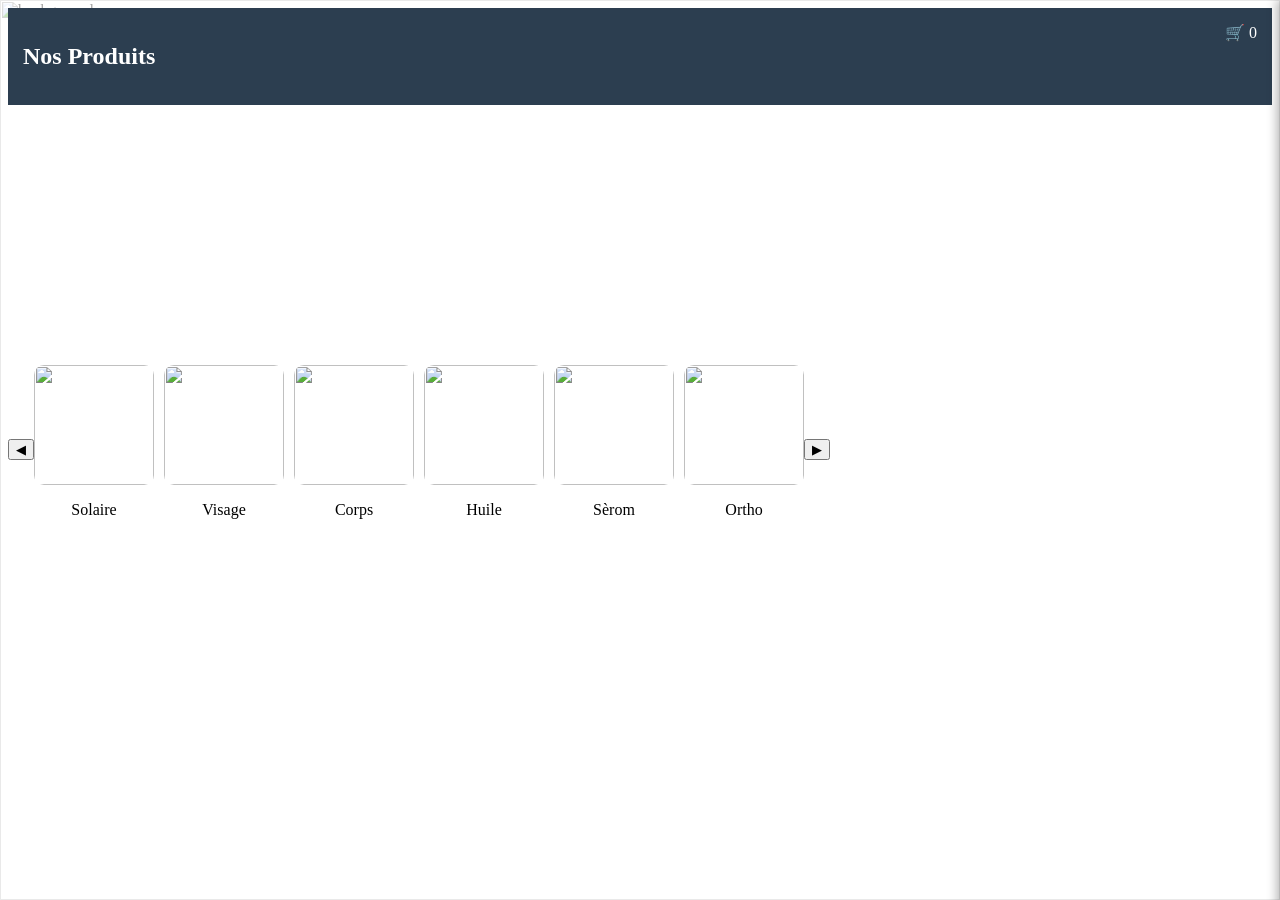
==== famille.html @ c38f5c8d "Update famille.html" ====
<DOCTYPE html>
<html lang="fr">
<head>
<meta charset="UTF-8">
<title>Produits</title>

<style>
<style>
<!-- PANIER DETAIL -->
<div id="cartBox" style="
 position: fixed;
 right: 20px;
 top: 80px;
 width: 300px;
 background: rgba(0,0,0,0.9);
 color: white;
 padding: 15px;
 display: none;
 border-radius: 10px;
 z-index: 999;
">
 <h3>Panier</h3>
 <button onclick="clearCart()" style="margin-bottom:10px;">
 Vider panier
</button>
<button onclick="showCheckout()" style="margin:10px 0;">
 Acheter
</button>
<button onclick="sendOrder()">Valider commande</button>
 <ul id="cartItems"></ul>
 <p id="total"></p>
</div>
body { margin:0; font-family:Arial; }

/* HEADER */
header {
    background:#2c3e50;
    color:white;
    display:flex;
    justify-content:space-between;
    padding:15px;
}

/* BACKGROUND */
#bg {
    position: fixed;
    top: 0;                /* ? commence en haut */
    left: 0;
    width: 100%;
    height: 100vh;         /* ? toute la page */

    background-repeat: no-repeat;
    background-position: center;
    background-size: cover;   /* ? fond plein �cran */

    z-index: -1;
    opacity: 0.35;
}
/* SLIDER */
.slider {
    display:flex;
    align-items:center;
    margin-top:260px;
}

#familles {
    display:flex;
    overflow-x:auto;
    gap:10px;
}

.fam {
    text-align:center;
    cursor:pointer;
}

.fam img {
    width:120px;
    height:120px;
    border-radius:10px;
}

/* PRODUCTS */
#products {
    display:flex;
    gap:20px;
    padding:20px;
    flex-wrap:wrap;
    background: transparent;

}

.card {
    background:white;
    padding:10px;
    border-radius:10px;
    box-shadow:0 2px 5px rgba(0,0,0,0.2);
}

/* PANIER */
#cartPanel {
    position:fixed;
    right:-320px;
    top:0;
    width:300px;
    height:100%;
    background:white;
    padding:10px;
    transition:0.3s;
    box-shadow:-3px 0 10px rgba(0,0,0,0.3);
}

#cartPanel.open {
    right:0;
}

.cart-btn { cursor:pointer; }
</style>

</head>

<body>

<header>
<h2>Nos Produits</h2>
<div class="cart-btn" onclick="toggleCart()">
    🛒 <span id="count">0</span>
</div>
</header>

<img id="bg" src="" alt="background">

<!-- SLIDER -->
<div class="slider">
<button onclick="scrollLeft()">&#9664;</button>  <!-- gauche -->

<div id="familles"></div>

<button onclick="scrollRight()">&#9654;</button> <!-- droite -->
</div>

<!-- PRODUITS -->
<div id="products"></div>

<!-- PANIER -->
<div id="cartPanel">
<div id="checkoutForm" style="display:none; background:#eee; padding:10px; margin-top:10px;">

 <h4>Infos client</h4>

 <input id="nom" placeholder="Nom" style="width:100%; margin:5px;"><br>
 <input id="prenom" placeholder="Prénom" style="width:100%; margin:5px;"><br>
 <input id="adresse" placeholder="Adresse" style="width:100%; margin:5px;"><br>

 <p>Livraison : 10 €</p>

 <button onclick="sendOrder()">Valider</button>

</div>

<h3>Panier</h3>
<ul id="cartItems"></ul>
<p id="total">Total : 0 €</p>
<button onclick="showCheckout()">Acheter</button>
</div>
<script src="https://cdn.jsdelivr.net/npm/emailjs-com@3/dist/email.min.js"></script>
<script>
(function(){
 emailjs.init("bNw2AknrF3390_d6H");
})();
</script>

<script>
document.addEventListener("DOMContentLoaded", () => {
if(typeof emailjs === "undefined"){
 console.log("EmailJS non chargé");
}
// ? vider panier UNE seule fois au premier lancement
if (!sessionStorage.getItem("initCartDone")) {
    localStorage.setItem("cart", JSON.stringify([]));
    sessionStorage.setItem("initCartDone", "true");
}
// ===== DATA =====
const familles = [
 {nom:"Solaire", img:"https://www.maparatunisie.tn/wp-content/uploads/2026/04/la-roche-posay-anthelios-uvmune-400-fluide-anti-taches-spf-50-sans-parfum-50ml.jpg"},
 {nom:"Visage", img:"https://drive.google.com/file/d/1sqXhVNzR79sl8xM_zGwjd6lFXhUv7-Gz/view"},
 {nom:"Corps", img:"https://drive.google.com/file/d/1Xp0PDYS3h-JAnKA-1Xg1gm--z2c4hhPU/view"},
 {nom:"Huile", img:"https://blogger.googleusercontent.com/img/b/R29vZ2xl/AVvXsEgHjKKIQ3MYbNWu4Da8HhtwnDLiqnMciK6pAXEap4nA7Fjbxl5n60zmZL05f1Z5L4zovhszRD1Fe2cTPNmb4Tp8m2o-q9BHHklfn7IsOWUSo2pfKd-DrUeZEDv2NjZXV6xXASj9dwIk5dIA8qxXBngYFQt92qWY8W7Fbxl2qey80Bu5RzxOCHzhvP5g/s16000/avis-avene-protections-solaires-notino-coups-de-coeur-de-mumu.jpeg"},
 {nom:"Sèrom", img:"https://https://www.stylist.fr/data/photo/w1200_h630_ci/6s/solaires-visage-2024.jpg"},
 {nom:"Ortho", img:"https://picsum.photos/800/300?6"}
];

const produits = {
 Solaire:[{nom:"SPF50",prix:20,remise:10,stock:10}],
 Visage:[{nom:"Crème",prix:30,remise:5,stock:5}],
 Corps:[{nom:"Lotion",prix:15,remise:0,stock:8}],
 Huile:[{nom:"Huile",prix:20,remise:10,stock:10}],
 Sèrom:[{nom:"Sèrom",prix:35,remise:5,stock:5}],
 Ortho:[{nom:"Lotion",prix:25,remise:0,stock:8}],
};

// ===== AFFICHAGE FAMILLES =====
const famDiv = document.getElementById("familles");

familles.forEach(f => {

    let div = document.createElement("div");
    div.className = "fam";

    let img = document.createElement("img");
    img.src = f.img;

    let p = document.createElement("p");
    p.innerText = f.nom;

    div.appendChild(img);
    div.appendChild(p);

    // ? click fonctionne
    div.onclick = () => loadFam(f.nom, f.img);

    famDiv.appendChild(div);
});
``

// ===== LOAD FAMILLE =====
window.loadFam = function(name, img){

    // ? METTRE L'IMAGE
    document.getElementById("bg").src = img;

    let container = document.getElementById("products");
    container.innerHTML = "";

    produits[name].forEach(p =>{
        let final = p.prix - (p.prix * p.remise / 100);

        container.innerHTML += `
        <div class="card">
            <h3>${p.nom}</h3>
            Prix: ${p.prix} €<br>
            Remise: ${p.remise}%<br>
            Final: ${final.toFixed(2)} €<br>
            Stock: ${p.stock}<br>
            <button onclick="addCart('${p.nom}', ${final})">Ajouter</button>
        </div>`;
    });
}



// ===== SLIDER =====
window.scrollLeft = () => famDiv.scrollBy({left:-200,behavior:"smooth"});
window.scrollRight = () => famDiv.scrollBy({left:200,behavior:"smooth"});

// ===== PANIER =====
function getCart(){ return JSON.parse(localStorage.getItem("cart")) || []; }
function saveCart(c){ localStorage.setItem("cart", JSON.stringify(c)); }

// ? FIX ADD CART
window.addCart = function(nom, prix){
    let cart = getCart();

    let item = cart.find(i=>i.nom === nom);

    if(item){
        item.qte++;
    } else {
        cart.push({nom:nom, prix:prix, qte:1});
    }

    saveCart(cart);
    updateCart();

    console.log("Panier:", cart); // debug ?
}

// ===== UPDATE =====
function updateCart(){
    let cart = getCart();

    let list = document.getElementById("cartItems");
    list.innerHTML = "";

    let total=0, count=0;

    cart.forEach((it,i)=>{
        let sub = it.prix * it.qte;
        total += sub;
        count += it.qte;

        list.innerHTML += `
        <li>
            ${it.nom}
            <button onclick="qty(${i},-1)">-</button>
            ${it.qte}
            <button onclick="qty(${i},1)">+</button>
            = ${sub.toFixed(2)} €
            <button onclick="del(${i})">X</button>
        </li>`;
    });

    document.getElementById("total").innerText = "Total : " + total.toFixed(2) + " €";
    document.getElementById("count").innerText = count;
}

// ===== ACTIONS =====
window.qty = function(i,d){
    let c = getCart();
    c[i].qte += d;
    if(c[i].qte <= 0) c.splice(i,1);
    saveCart(c);
    updateCart();
}

window.del = function(i){
    let c = getCart();
    c.splice(i,1);
    saveCart(c);
    updateCart();
}
window.clearCart = function(){
 localStorage.setItem("cart", JSON.stringify([]));
 updateCart();
}
// ===== PANEL =====
window.toggleCart = function(){
    document.getElementById("cartPanel").classList.toggle("open");
}
window.showCheckout = function(){
 document.getElementById("checkoutForm").style.display = "block";
}
function generateOrderNumber() {
    let today = new Date();

    let dd = String(today.getDate()).padStart(2, '0');
    let mm = String(today.getMonth() + 1).padStart(2, '0');
    let yy = String(today.getFullYear()).slice(-2);

    let datePart = dd + mm + yy; // ex: 140526

    // récupérer dernier compteur
    let lastDate = localStorage.getItem("orderDate");
    let counter = localStorage.getItem("orderCount");

    if (lastDate === datePart) {
        counter = parseInt(counter || "0") + 1;
    } else {
        counter = 1;
    }

    // sauvegarde
    localStorage.setItem("orderDate", datePart);
    localStorage.setItem("orderCount", counter);

    let countStr = String(counter).padStart(3, '0');

    return datePart + "-" + countStr; // ex: 140526-001
}

window.sendOrder = function(){

 if(typeof emailjs === "undefined"){
  alert("EmailJS non chargé ?");
  return;
 }

 let nom = document.getElementById("nom").value;
 let prenom = document.getElementById("prenom").value;
 let adresse = document.getElementById("adresse").value;

 if(!nom || !prenom || !adresse){
  alert("Remplir tous les champs !");
  return;
 }

 let cart = getCart();
 let orderId = generateOrderNumber(); // ✅ NEW

 let total = 0;
 let message = "Commande N°: " + orderId + "\n\n";

 cart.forEach(it=>{
  let sub = it.prix * it.qte;
  total += sub;
  message += it.nom + " x" + it.qte + " = " + sub + " €\n";
 });

 let livraison = 7;
 total += livraison;

 message += "\nLivraison: " + livraison + " €";
 message += "\nTOTAL: " + total + " €\n\n";

 message += "Client:\n" + nom + " " + prenom + "\n" + adresse;

 emailjs.send("service_mntu679", "template_ck3fxdg", {
    message: message,
    order_id: orderId // ✅ tu peux aussi l’utiliser dans EmailJS
 })
 .then(function(response) {
  alert("✅ EMAIL ENVOYE !");
 })
 .catch(function(error) {
  alert("❌ ERREUR EMAIL");
  console.log(error);
 });

}

// INIT
updateCart();

});
</script>

</body>
</html>
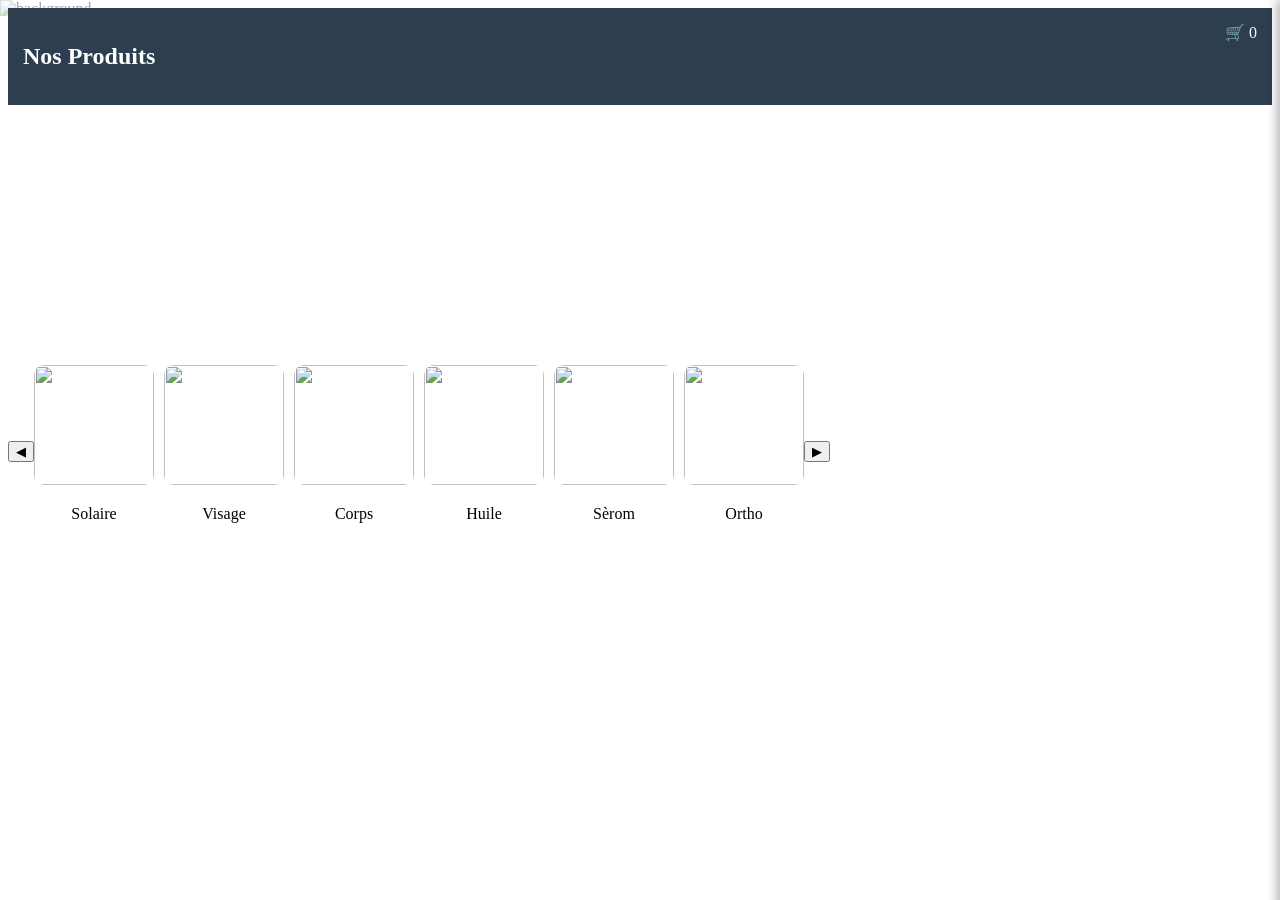
==== commit 4a155182: "Add files via upload" ====
--- a/famille.html
+++ b/famille.html
@@ -1,4 +1,4 @@
-<DOCTYPE html>
+<!DOCTYPE html>
 <html lang="fr">
 <head>
 <meta charset="UTF-8">
@@ -149,10 +149,10 @@
  <h4>Infos client</h4>
 
  <input id="nom" placeholder="Nom" style="width:100%; margin:5px;"><br>
- <input id="prenom" placeholder="Prénom" style="width:100%; margin:5px;"><br>
+ <input id="prenom" placeholder="Pr�nom" style="width:100%; margin:5px;"><br>
  <input id="adresse" placeholder="Adresse" style="width:100%; margin:5px;"><br>
 
- <p>Livraison : 10 €</p>
+ <p>Livraison : 7 �</p>
 
  <button onclick="sendOrder()">Valider</button>
 
@@ -173,7 +173,7 @@
 <script>
 document.addEventListener("DOMContentLoaded", () => {
 if(typeof emailjs === "undefined"){
- console.log("EmailJS non chargé");
+ console.log("EmailJS non charg�");
 }
 // ? vider panier UNE seule fois au premier lancement
 if (!sessionStorage.getItem("initCartDone")) {
@@ -182,11 +182,11 @@
 }
 // ===== DATA =====
 const familles = [
- {nom:"Solaire", img:"https://www.maparatunisie.tn/wp-content/uploads/2026/04/la-roche-posay-anthelios-uvmune-400-fluide-anti-taches-spf-50-sans-parfum-50ml.jpg"},
- {nom:"Visage", img:"https://drive.google.com/file/d/1sqXhVNzR79sl8xM_zGwjd6lFXhUv7-Gz/view"},
- {nom:"Corps", img:"https://drive.google.com/file/d/1Xp0PDYS3h-JAnKA-1Xg1gm--z2c4hhPU/view"},
- {nom:"Huile", img:"https://blogger.googleusercontent.com/img/b/R29vZ2xl/AVvXsEgHjKKIQ3MYbNWu4Da8HhtwnDLiqnMciK6pAXEap4nA7Fjbxl5n60zmZL05f1Z5L4zovhszRD1Fe2cTPNmb4Tp8m2o-q9BHHklfn7IsOWUSo2pfKd-DrUeZEDv2NjZXV6xXASj9dwIk5dIA8qxXBngYFQt92qWY8W7Fbxl2qey80Bu5RzxOCHzhvP5g/s16000/avis-avene-protections-solaires-notino-coups-de-coeur-de-mumu.jpeg"},
- {nom:"Sèrom", img:"https://https://www.stylist.fr/data/photo/w1200_h630_ci/6s/solaires-visage-2024.jpg"},
+ {nom:"Solaire", img:"https://picsum.photos/800/300?1"},
+ {nom:"Visage", img:"https://picsum.photos/800/300?2"},
+ {nom:"Corps", img:"https://picsum.photos/800/300?3"},
+ {nom:"Huile", img:"https://picsum.photos/800/300?4"},
+ {nom:"Sèrom", img:"https://picsum.photos/800/300?5"},
  {nom:"Ortho", img:"https://picsum.photos/800/300?6"}
 ];
 
@@ -330,38 +330,12 @@
 window.showCheckout = function(){
  document.getElementById("checkoutForm").style.display = "block";
 }
-function generateOrderNumber() {
-    let today = new Date();
-
-    let dd = String(today.getDate()).padStart(2, '0');
-    let mm = String(today.getMonth() + 1).padStart(2, '0');
-    let yy = String(today.getFullYear()).slice(-2);
-
-    let datePart = dd + mm + yy; // ex: 140526
-
-    // récupérer dernier compteur
-    let lastDate = localStorage.getItem("orderDate");
-    let counter = localStorage.getItem("orderCount");
-
-    if (lastDate === datePart) {
-        counter = parseInt(counter || "0") + 1;
-    } else {
-        counter = 1;
-    }
-
-    // sauvegarde
-    localStorage.setItem("orderDate", datePart);
-    localStorage.setItem("orderCount", counter);
-
-    let countStr = String(counter).padStart(3, '0');
-
-    return datePart + "-" + countStr; // ex: 140526-001
-}
-
-window.sendOrder = function(){
-
- if(typeof emailjs === "undefined"){
-  alert("EmailJS non chargé ?");
+/*window.sendOrder = function(){
+alert("fonction appel�e");
+ let cart = JSON.parse(localStorage.getItem("cart")) || [];
+
+ if(cart.length === 0){
+  alert("Panier vide !");
   return;
  }
 
@@ -374,36 +348,67 @@
   return;
  }
 
- let cart = getCart();
- let orderId = generateOrderNumber(); // ✅ NEW
-
  let total = 0;
- let message = "Commande N°: " + orderId + "\n\n";
+ let message = "Commande :\n\n";
 
  cart.forEach(it=>{
   let sub = it.prix * it.qte;
   total += sub;
-  message += it.nom + " x" + it.qte + " = " + sub + " €\n";
+  message += it.nom + " x" + it.qte + " = " + sub + " �\n";
  });
 
  let livraison = 7;
  total += livraison;
 
- message += "\nLivraison: " + livraison + " €";
- message += "\nTOTAL: " + total + " €\n\n";
+ message += "\nLivraison: " + livraison + " �";
+ message += "\nTOTAL: " + total + " �\n\n";
 
  message += "Client:\n" + nom + " " + prenom + "\n" + adresse;
 
+ // ? ENVOI EMAILJS
+  alert("fonction appel�e");
  emailjs.send("service_mntu679", "template_ck3fxdg", {
-    message: message,
-    order_id: orderId // ✅ tu peux aussi l’utiliser dans EmailJS
+  message: message
+ })
+ .then(function() {
+
+  alert("Commande envoy�e ?");
+
+  // ? vider panier
+  localStorage.setItem("cart", JSON.stringify([]));
+
+  // ? MAJ affichage
+  updateCart();
+
+  // ? REDIRECTION PAGE PRINCIPALE
+  window.location.href = "index.html"; 
+  // ?? remplace par ta vraie page principale
+
+ })
+ .catch(function(error) {
+  alert("Erreur envoi ?");
+  console.log(error);
+ });
+}*/
+window.sendOrder = function(){
+
+ alert("fonction appel�e");
+
+ if(typeof emailjs === "undefined"){
+  alert("EmailJS non charg� ?");
+  return;
+ }
+
+ emailjs.send("service_mntu679", "template_ck3fxdg", {
+  message: "TEST EMAILJS"
  })
  .then(function(response) {
-  alert("✅ EMAIL ENVOYE !");
+  alert("? EMAIL ENVOY� !");
+  console.log(response);
  })
  .catch(function(error) {
-  alert("❌ ERREUR EMAIL");
-  console.log(error);
+  alert("? ERREUR EMAIL");
+  console.log("ERREUR:", error);
  });
 
 }
@@ -415,4 +420,4 @@
 </script>
 
 </body>
-</html>
+</html>
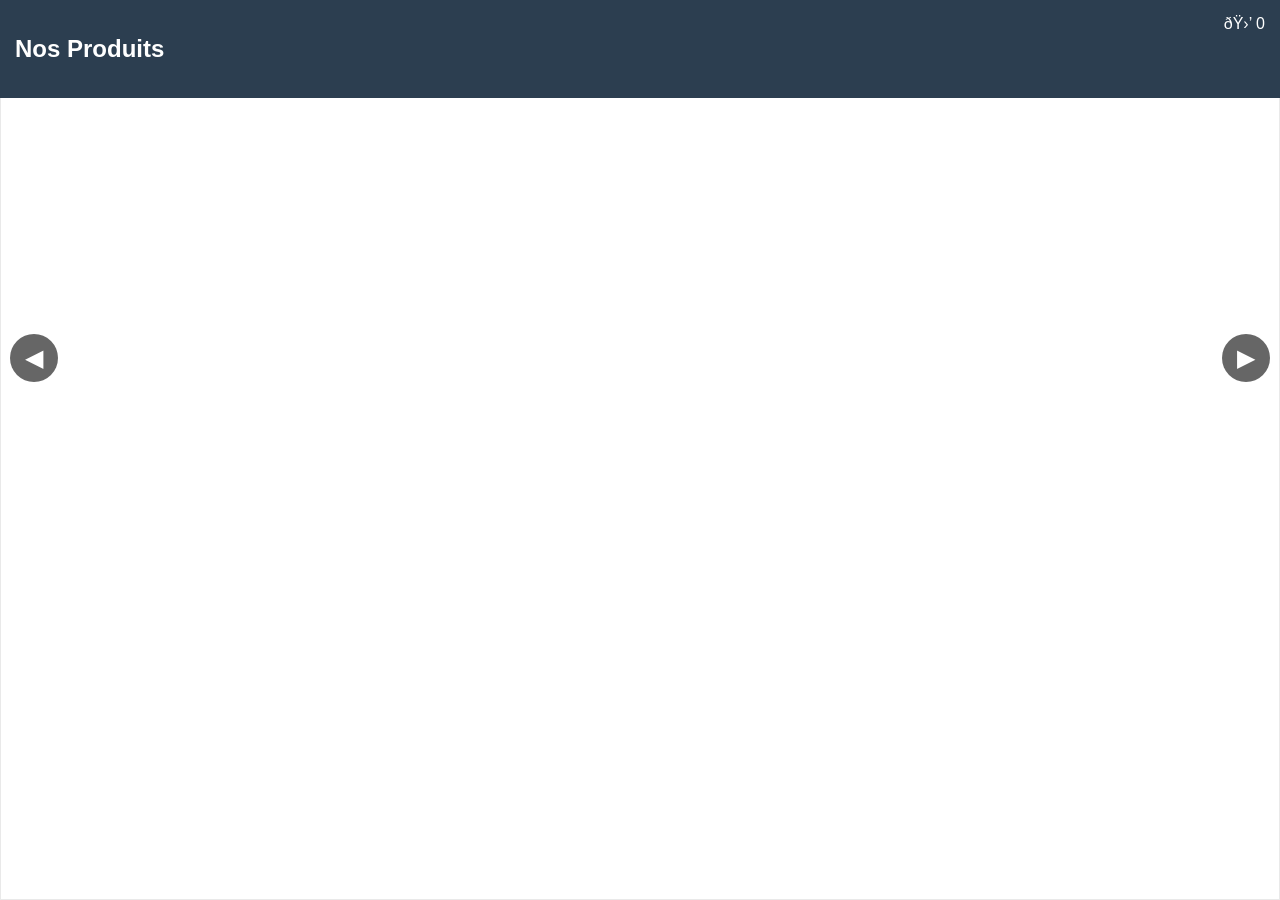
==== commit ab12b616: "famille.html" ====
--- a/famille.html
+++ b/famille.html
@@ -1,120 +1,130 @@
-<!DOCTYPE html>
+<DOCTYPE html>
 <html lang="fr">
 <head>
 <meta charset="UTF-8">
 <title>Produits</title>
 
 <style>
-<style>
-<!-- PANIER DETAIL -->
-<div id="cartBox" style="
+body { margin:0; font-family:Arial; }
+
+header {
+ background:#2c3e50;
+ color:white;
+ display:flex;
+ justify-content:space-between;
+ padding:15px;
+}
+
+#bg {
  position: fixed;
- right: 20px;
- top: 80px;
+ top:0;
+ left:0;
+ width:100%;
+ height:100vh;
+ background-size: cover;
+ z-index:-1;
+ opacity:0.35;
+}
+
+.slider {
+ position: relative;
+ display:flex;
+ align-items:center;
+ margin-top:260px;
+}
+.slider button {
+ position: absolute;
+ top: 50%;
+ transform: translateY(-50%);
+ background: rgba(0,0,0,0.6);
+ color: white;
+ border: none;
+ font-size: 24px;
+ padding: 10px 15px;
+ border-radius: 50%;
+ cursor: pointer;
+ z-index: 10;
+}
+
+/* gauche */
+.slider button:first-child {
+ left: 10px;
+}
+
+/* droite */
+.slider button:last-child {
+ right: 10px;
+}
+
+/* effet hover */
+.slider button:hover {
+ background: rgba(0,0,0,0.8);
+}
+
+#familles {
+ display: flex;
+ gap: 10px;
+ overflow: hidden; /* ? important */
+ position: relative;
+}
+
+.fam {
+ min-width: 140px; /* ? obligatoire */
+ flex-shrink: 0;
+}
+
+.fam img {
+ width:120px;
+ height:120px;
+ border-radius:10px;
+}
+
+#products {
+ display:flex;
+ gap:20px;
+ padding:20px;
+ flex-wrap:wrap;
+}
+
+/* âœ… taille image */
+.card img {
+    width: 100%;
+    height: 150px;
+    object-fit: cover;
+    border-radius: 10px;
+    transition: 0.3s;
+}
+
+/* âœ… zoom carte */
+.card {
+    transition: 0.3s;
+}
+
+/* âœ… effet hover (agrandissement article) */
+.card:hover {
+    transform: scale(1.08);
+    z-index: 5;
+    box-shadow: 0 10px 20px rgba(0,0,0,0.3);
+}
+
+/* âœ… zoom image interne */
+.card:hover img {
+    transform: scale(1.15);
+}
+#cartPanel {
+ position: fixed;
+ right: -320px;
+ top: 0;
  width: 300px;
- background: rgba(0,0,0,0.9);
- color: white;
- padding: 15px;
- display: none;
- border-radius: 10px;
- z-index: 999;
-">
- <h3>Panier</h3>
- <button onclick="clearCart()" style="margin-bottom:10px;">
- Vider panier
-</button>
-<button onclick="showCheckout()" style="margin:10px 0;">
- Acheter
-</button>
-<button onclick="sendOrder()">Valider commande</button>
- <ul id="cartItems"></ul>
- <p id="total"></p>
-</div>
-body { margin:0; font-family:Arial; }
-
-/* HEADER */
-header {
-    background:#2c3e50;
-    color:white;
-    display:flex;
-    justify-content:space-between;
-    padding:15px;
-}
-
-/* BACKGROUND */
-#bg {
-    position: fixed;
-    top: 0;                /* ? commence en haut */
-    left: 0;
-    width: 100%;
-    height: 100vh;         /* ? toute la page */
-
-    background-repeat: no-repeat;
-    background-position: center;
-    background-size: cover;   /* ? fond plein �cran */
-
-    z-index: -1;
-    opacity: 0.35;
-}
-/* SLIDER */
-.slider {
-    display:flex;
-    align-items:center;
-    margin-top:260px;
-}
-
-#familles {
-    display:flex;
-    overflow-x:auto;
-    gap:10px;
-}
-
-.fam {
-    text-align:center;
-    cursor:pointer;
-}
-
-.fam img {
-    width:120px;
-    height:120px;
-    border-radius:10px;
-}
-
-/* PRODUCTS */
-#products {
-    display:flex;
-    gap:20px;
-    padding:20px;
-    flex-wrap:wrap;
-    background: transparent;
-
-}
-
-.card {
-    background:white;
-    padding:10px;
-    border-radius:10px;
-    box-shadow:0 2px 5px rgba(0,0,0,0.2);
-}
-
-/* PANIER */
-#cartPanel {
-    position:fixed;
-    right:-320px;
-    top:0;
-    width:300px;
-    height:100%;
-    background:white;
-    padding:10px;
-    transition:0.3s;
-    box-shadow:-3px 0 10px rgba(0,0,0,0.3);
+ height: 100%;
+ background: white;
+ transition: 0.3s;
+ box-shadow: -3px 0 10px rgba(0,0,0,0.3);
 }
 
 #cartPanel.open {
-    right:0;
-}
-
-.cart-btn { cursor:pointer; }
+ right: 0;
+}
 </style>
 
 </head>
@@ -124,7 +134,7 @@
 <header>
 <h2>Nos Produits</h2>
 <div class="cart-btn" onclick="toggleCart()">
-    🛒 <span id="count">0</span>
+    ðŸ›’ <span id="count">0</span>
 </div>
 </header>
 
@@ -149,10 +159,10 @@
  <h4>Infos client</h4>
 
  <input id="nom" placeholder="Nom" style="width:100%; margin:5px;"><br>
- <input id="prenom" placeholder="Pr�nom" style="width:100%; margin:5px;"><br>
+ <input id="prenom" placeholder="PrÃ©nom" style="width:100%; margin:5px;"><br>
  <input id="adresse" placeholder="Adresse" style="width:100%; margin:5px;"><br>
 
- <p>Livraison : 7 �</p>
+ <p>Livraison : 2 â‚¬</p>
 
  <button onclick="sendOrder()">Valider</button>
 
@@ -160,7 +170,7 @@
 
 <h3>Panier</h3>
 <ul id="cartItems"></ul>
-<p id="total">Total : 0 €</p>
+<p id="total">Total : 0 â‚¬</p>
 <button onclick="showCheckout()">Acheter</button>
 </div>
 <script src="https://cdn.jsdelivr.net/npm/emailjs-com@3/dist/email.min.js"></script>
@@ -173,7 +183,7 @@
 <script>
 document.addEventListener("DOMContentLoaded", () => {
 if(typeof emailjs === "undefined"){
- console.log("EmailJS non charg�");
+ console.log("EmailJS non chargÃ©");
 }
 // ? vider panier UNE seule fois au premier lancement
 if (!sessionStorage.getItem("initCartDone")) {
@@ -182,79 +192,125 @@
 }
 // ===== DATA =====
 const familles = [
- {nom:"Solaire", img:"https://picsum.photos/800/300?1"},
- {nom:"Visage", img:"https://picsum.photos/800/300?2"},
- {nom:"Corps", img:"https://picsum.photos/800/300?3"},
- {nom:"Huile", img:"https://picsum.photos/800/300?4"},
- {nom:"Sèrom", img:"https://picsum.photos/800/300?5"},
- {nom:"Ortho", img:"https://picsum.photos/800/300?6"}
+ {nom:"Solaire", img:"https://www.maparatunisie.tn/wp-content/uploads/2026/04/la-roche-posay-anthelios-uvmune-400-fluide-anti-taches-spf-50-sans-parfum-50ml.jpg"},
+ {nom:"Visage", img:"https://i.imgur.com/YQnEZTk.jpeg"},
+ {nom:"Corps", img:"https://i.imgur.com/i3mQHvy.jpeg"},
+ {nom:"Huile", img:"https://blogger.googleusercontent.com/img/b/R29vZ2xl/AVvXsEgHjKKIQ3MYbNWu4Da8HhtwnDLiqnMciK6pAXEap4nA7Fjbxl5n60zmZL05f1Z5L4zovhszRD1Fe2cTPNmb4Tp8m2o-q9BHHklfn7IsOWUSo2pfKd-DrUeZEDv2NjZXV6xXASj9dwIk5dIA8qxXBngYFQt92qWY8W7Fbxl2qey80Bu5RzxOCHzhvP5g/s16000/avis-avene-protections-solaires-notino-coups-de-coeur-de-mumu.jpeg"},
+ {nom:"SÃ¨rom", img:"https://i.imgur.com/uL3HKIC.jpeg"},
+ {nom:"Ortho", img:"https://i.imgur.com/IIwhcLd.jpeg"}
 ];
 
 const produits = {
  Solaire:[{nom:"SPF50",prix:20,remise:10,stock:10}],
- Visage:[{nom:"Crème",prix:30,remise:5,stock:5}],
+ Visage:[{nom:"CrÃ¨me",prix:30,remise:5,stock:5}],
  Corps:[{nom:"Lotion",prix:15,remise:0,stock:8}],
  Huile:[{nom:"Huile",prix:20,remise:10,stock:10}],
- Sèrom:[{nom:"Sèrom",prix:35,remise:5,stock:5}],
+ SÃ¨rom:[{nom:"SÃ¨rom",prix:35,remise:5,stock:5}],
  Ortho:[{nom:"Lotion",prix:25,remise:0,stock:8}],
 };
 
 // ===== AFFICHAGE FAMILLES =====
 const famDiv = document.getElementById("familles");
-
+let position = 0;
+let auto;
+
+// largeur 1 élément
+function getWidth(){
+  const item = document.querySelector(".fam");
+  return item ? item.offsetWidth + 10 : 150;
+}
+
+// AUTO SLIDER (comme index ?)
+function startAuto(){
+  auto = setInterval(() => {
+
+    position += 1;
+
+    famDiv.style.transform = "translateX(-" + position + "px)";
+
+    // boucle infinie
+    if(position >= famDiv.scrollWidth / 2){
+      position = 0;
+    }
+
+  }, 20);
+}
+
+// pause hover
+famDiv.addEventListener("mouseenter", () => clearInterval(auto));
+famDiv.addEventListener("mouseleave", startAuto);
+
+// démarrage
+startAuto();
+
+
+// ===== AFFICHAGE FAMILLES =====
+// ? DUPLIQUER pour effet infini
 familles.forEach(f => {
-
-    let div = document.createElement("div");
-    div.className = "fam";
-
-    let img = document.createElement("img");
-    img.src = f.img;
-
-    let p = document.createElement("p");
-    p.innerText = f.nom;
-
-    div.appendChild(img);
-    div.appendChild(p);
-
-    // ? click fonctionne
-    div.onclick = () => loadFam(f.nom, f.img);
-
-    famDiv.appendChild(div);
+ let div = document.createElement("div");
+ div.className = "fam";
+
+ let img = document.createElement("img");
+ img.src = f.img;
+
+ let p = document.createElement("p");
+ p.innerText = f.nom;
+
+ div.appendChild(img);
+ div.appendChild(p);
+
+ div.onclick = () => loadFam(f.nom, f.img);
+
+ famDiv.appendChild(div);
 });
-``
 
 // ===== LOAD FAMILLE =====
 window.loadFam = function(name, img){
-
-    // ? METTRE L'IMAGE
-    document.getElementById("bg").src = img;
-
-    let container = document.getElementById("products");
-    container.innerHTML = "";
-
-    produits[name].forEach(p =>{
-        let final = p.prix - (p.prix * p.remise / 100);
-
-        container.innerHTML += `
-        <div class="card">
-            <h3>${p.nom}</h3>
-            Prix: ${p.prix} €<br>
-            Remise: ${p.remise}%<br>
-            Final: ${final.toFixed(2)} €<br>
-            Stock: ${p.stock}<br>
-            <button onclick="addCart('${p.nom}', ${final})">Ajouter</button>
-        </div>`;
-    });
-}
-
+ document.getElementById("bg").src = img; 
+ let container = document.getElementById("products"); 
+ container.innerHTML = ""; 
+
+ produits[name].forEach(p =>{
+  let final = p.prix - (p.prix * p.remise / 100); 
+
+  container.innerHTML += ` 
+  <div class="card">
+
+  <img src="${img}" alt="produit">
+
+  <h3>${p.nom}</h3> 
+  Prix: ${p.prix} â‚¬<br> 
+  Remise: ${p.remise}%<br> 
+  Final: ${final.toFixed(2)} â‚¬<br> 
+  Stock: ${p.stock}<br> 
+
+  <button onclick="addCart('${p.nom}', ${final})">Ajouter</button> 
+
+  </div>`;
+ }); 
+}
 
 
 // ===== SLIDER =====
-window.scrollLeft = () => famDiv.scrollBy({left:-200,behavior:"smooth"});
-window.scrollRight = () => famDiv.scrollBy({left:200,behavior:"smooth"});
-
+// contrôle du slider
+window.scrollLeft = () => {
+  position -= 150;
+  if (position < 0) position = 0;
+  famDiv.style.transform = "translateX(-" + position + "px)";
+};
+
+window.scrollRight = () => {
+  const max = famDiv.scrollWidth - famDiv.clientWidth;
+
+  position += 150;
+  if (position > max) position = max;
+
+  famDiv.style.transform = "translateX(-" + position + "px)";
+};
 // ===== PANIER =====
-function getCart(){ return JSON.parse(localStorage.getItem("cart")) || []; }
+function getCart(){
+  return JSON.parse(localStorage.getItem("cart")) || []; 
+}
 function saveCart(c){ localStorage.setItem("cart", JSON.stringify(c)); }
 
 // ? FIX ADD CART
@@ -295,12 +351,12 @@
             <button onclick="qty(${i},-1)">-</button>
             ${it.qte}
             <button onclick="qty(${i},1)">+</button>
-            = ${sub.toFixed(2)} €
+            = ${sub.toFixed(2)} â‚¬
             <button onclick="del(${i})">X</button>
         </li>`;
     });
 
-    document.getElementById("total").innerText = "Total : " + total.toFixed(2) + " €";
+    document.getElementById("total").innerText = "Total : " + total.toFixed(2) + " â‚¬";
     document.getElementById("count").innerText = count;
 }
 
@@ -330,12 +386,38 @@
 window.showCheckout = function(){
  document.getElementById("checkoutForm").style.display = "block";
 }
-/*window.sendOrder = function(){
-alert("fonction appel�e");
- let cart = JSON.parse(localStorage.getItem("cart")) || [];
-
- if(cart.length === 0){
-  alert("Panier vide !");
+function generateOrderNumber() {
+    let today = new Date();
+
+    let dd = String(today.getDate()).padStart(2, '0');
+    let mm = String(today.getMonth() + 1).padStart(2, '0');
+    let yy = String(today.getFullYear()).slice(-2);
+
+    let datePart = dd + mm + yy; // ex: 140526
+
+    // rÃ©cupÃ©rer dernier compteur
+    let lastDate = localStorage.getItem("orderDate");
+    let counter = localStorage.getItem("orderCount");
+
+    if (lastDate === datePart) {
+        counter = parseInt(counter || "0") + 1;
+    } else {
+        counter = 1;
+    }
+
+    // sauvegarde
+    localStorage.setItem("orderDate", datePart);
+    localStorage.setItem("orderCount", counter);
+
+    let countStr = String(counter).padStart(3, '0');
+
+    return datePart + "-" + countStr; // ex: 140526-001
+}
+
+window.sendOrder = function(){
+
+ if(typeof emailjs === "undefined"){
+  alert("EmailJS non chargÃ© ?");
   return;
  }
 
@@ -348,68 +430,37 @@
   return;
  }
 
+ let cart = getCart();
+ let orderId = generateOrderNumber(); // âœ… NEW
+
  let total = 0;
- let message = "Commande :\n\n";
+ let message = "Commande NÂ°: " + orderId + "\n\n";
 
  cart.forEach(it=>{
   let sub = it.prix * it.qte;
   total += sub;
-  message += it.nom + " x" + it.qte + " = " + sub + " �\n";
+  message += it.nom + " x" + it.qte + " = " + sub + " â‚¬\n";
  });
 
  let livraison = 7;
  total += livraison;
 
- message += "\nLivraison: " + livraison + " �";
- message += "\nTOTAL: " + total + " �\n\n";
+ message += "\nLivraison: " + livraison + " â‚¬";
+ message += "\nTOTAL: " + total + " â‚¬\n\n";
 
  message += "Client:\n" + nom + " " + prenom + "\n" + adresse;
 
- // ? ENVOI EMAILJS
-  alert("fonction appel�e");
  emailjs.send("service_mntu679", "template_ck3fxdg", {
-  message: message
+    message: message,
+    order_id: orderId // âœ… tu peux aussi lâ€™utiliser dans EmailJS
  })
- .then(function() {
-
-  alert("Commande envoy�e ?");
-
-  // ? vider panier
-  localStorage.setItem("cart", JSON.stringify([]));
-
-  // ? MAJ affichage
-  updateCart();
-
-  // ? REDIRECTION PAGE PRINCIPALE
-  window.location.href = "index.html"; 
-  // ?? remplace par ta vraie page principale
-
+ .then(function(response) {
+  alert("âœ… EMAIL ENVOYE !");
  })
  .catch(function(error) {
-  alert("Erreur envoi ?");
+  alert("âŒ ERREUR EMAIL");
   console.log(error);
  });
-}*/
-window.sendOrder = function(){
-
- alert("fonction appel�e");
-
- if(typeof emailjs === "undefined"){
-  alert("EmailJS non charg� ?");
-  return;
- }
-
- emailjs.send("service_mntu679", "template_ck3fxdg", {
-  message: "TEST EMAILJS"
- })
- .then(function(response) {
-  alert("? EMAIL ENVOY� !");
-  console.log(response);
- })
- .catch(function(error) {
-  alert("? ERREUR EMAIL");
-  console.log("ERREUR:", error);
- });
 
 }
 
@@ -420,4 +471,4 @@
 </script>
 
 </body>
-</html>+</html>
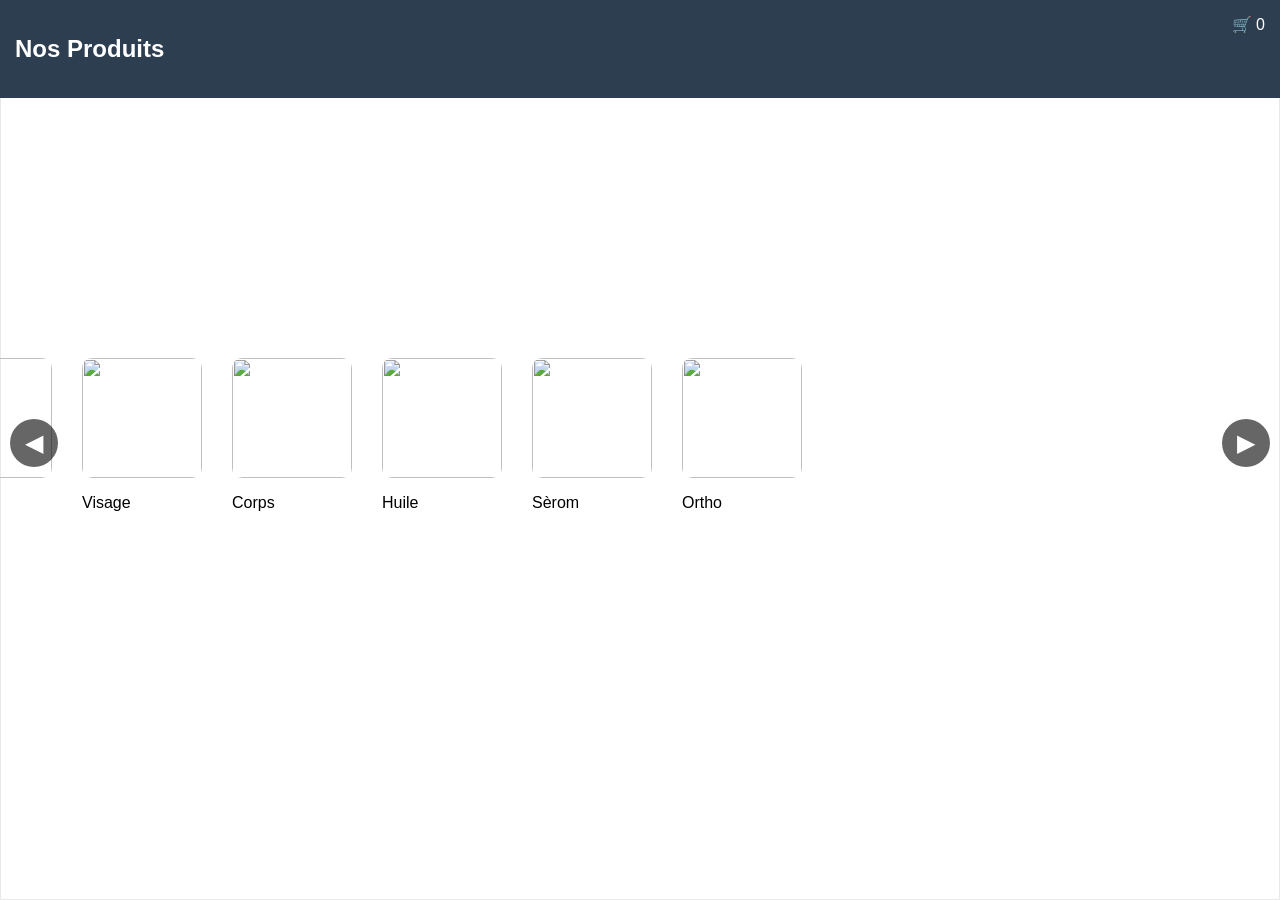
==== commit 45dfbde5: "Add files via upload" ====
--- a/famille.html
+++ b/famille.html
@@ -86,7 +86,7 @@
  flex-wrap:wrap;
 }
 
-/* âœ… taille image */
+/* ✅ taille image */
 .card img {
     width: 100%;
     height: 150px;
@@ -95,19 +95,19 @@
     transition: 0.3s;
 }
 
-/* âœ… zoom carte */
+/* ✅ zoom carte */
 .card {
     transition: 0.3s;
 }
 
-/* âœ… effet hover (agrandissement article) */
+/* ✅ effet hover (agrandissement article) */
 .card:hover {
     transform: scale(1.08);
     z-index: 5;
     box-shadow: 0 10px 20px rgba(0,0,0,0.3);
 }
 
-/* âœ… zoom image interne */
+/* ✅ zoom image interne */
 .card:hover img {
     transform: scale(1.15);
 }
@@ -134,7 +134,7 @@
 <header>
 <h2>Nos Produits</h2>
 <div class="cart-btn" onclick="toggleCart()">
-    ðŸ›’ <span id="count">0</span>
+    🛒 <span id="count">0</span>
 </div>
 </header>
 
@@ -159,10 +159,10 @@
  <h4>Infos client</h4>
 
  <input id="nom" placeholder="Nom" style="width:100%; margin:5px;"><br>
- <input id="prenom" placeholder="PrÃ©nom" style="width:100%; margin:5px;"><br>
+ <input id="prenom" placeholder="Prénom" style="width:100%; margin:5px;"><br>
  <input id="adresse" placeholder="Adresse" style="width:100%; margin:5px;"><br>
 
- <p>Livraison : 2 â‚¬</p>
+ <p>Livraison : 2 €</p>
 
  <button onclick="sendOrder()">Valider</button>
 
@@ -170,7 +170,7 @@
 
 <h3>Panier</h3>
 <ul id="cartItems"></ul>
-<p id="total">Total : 0 â‚¬</p>
+<p id="total">Total : 0 €</p>
 <button onclick="showCheckout()">Acheter</button>
 </div>
 <script src="https://cdn.jsdelivr.net/npm/emailjs-com@3/dist/email.min.js"></script>
@@ -183,7 +183,7 @@
 <script>
 document.addEventListener("DOMContentLoaded", () => {
 if(typeof emailjs === "undefined"){
- console.log("EmailJS non chargÃ©");
+ console.log("EmailJS non chargé");
 }
 // ? vider panier UNE seule fois au premier lancement
 if (!sessionStorage.getItem("initCartDone")) {
@@ -196,16 +196,16 @@
  {nom:"Visage", img:"https://i.imgur.com/YQnEZTk.jpeg"},
  {nom:"Corps", img:"https://i.imgur.com/i3mQHvy.jpeg"},
  {nom:"Huile", img:"https://blogger.googleusercontent.com/img/b/R29vZ2xl/AVvXsEgHjKKIQ3MYbNWu4Da8HhtwnDLiqnMciK6pAXEap4nA7Fjbxl5n60zmZL05f1Z5L4zovhszRD1Fe2cTPNmb4Tp8m2o-q9BHHklfn7IsOWUSo2pfKd-DrUeZEDv2NjZXV6xXASj9dwIk5dIA8qxXBngYFQt92qWY8W7Fbxl2qey80Bu5RzxOCHzhvP5g/s16000/avis-avene-protections-solaires-notino-coups-de-coeur-de-mumu.jpeg"},
- {nom:"SÃ¨rom", img:"https://i.imgur.com/uL3HKIC.jpeg"},
+ {nom:"Sèrom", img:"https://i.imgur.com/uL3HKIC.jpeg"},
  {nom:"Ortho", img:"https://i.imgur.com/IIwhcLd.jpeg"}
 ];
 
 const produits = {
  Solaire:[{nom:"SPF50",prix:20,remise:10,stock:10}],
- Visage:[{nom:"CrÃ¨me",prix:30,remise:5,stock:5}],
+ Visage:[{nom:"Crème",prix:30,remise:5,stock:5}],
  Corps:[{nom:"Lotion",prix:15,remise:0,stock:8}],
  Huile:[{nom:"Huile",prix:20,remise:10,stock:10}],
- SÃ¨rom:[{nom:"SÃ¨rom",prix:35,remise:5,stock:5}],
+ Sèrom:[{nom:"Sèrom",prix:35,remise:5,stock:5}],
  Ortho:[{nom:"Lotion",prix:25,remise:0,stock:8}],
 };
 
@@ -214,7 +214,7 @@
 let position = 0;
 let auto;
 
-// largeur 1 élément
+// largeur 1 �l�ment
 function getWidth(){
   const item = document.querySelector(".fam");
   return item ? item.offsetWidth + 10 : 150;
@@ -240,7 +240,7 @@
 famDiv.addEventListener("mouseenter", () => clearInterval(auto));
 famDiv.addEventListener("mouseleave", startAuto);
 
-// démarrage
+// d�marrage
 startAuto();
 
 
@@ -279,9 +279,9 @@
   <img src="${img}" alt="produit">
 
   <h3>${p.nom}</h3> 
-  Prix: ${p.prix} â‚¬<br> 
+  Prix: ${p.prix} €<br> 
   Remise: ${p.remise}%<br> 
-  Final: ${final.toFixed(2)} â‚¬<br> 
+  Final: ${final.toFixed(2)} €<br> 
   Stock: ${p.stock}<br> 
 
   <button onclick="addCart('${p.nom}', ${final})">Ajouter</button> 
@@ -292,7 +292,7 @@
 
 
 // ===== SLIDER =====
-// contrôle du slider
+// contr�le du slider
 window.scrollLeft = () => {
   position -= 150;
   if (position < 0) position = 0;
@@ -351,12 +351,12 @@
             <button onclick="qty(${i},-1)">-</button>
             ${it.qte}
             <button onclick="qty(${i},1)">+</button>
-            = ${sub.toFixed(2)} â‚¬
+            = ${sub.toFixed(2)} €
             <button onclick="del(${i})">X</button>
         </li>`;
     });
 
-    document.getElementById("total").innerText = "Total : " + total.toFixed(2) + " â‚¬";
+    document.getElementById("total").innerText = "Total : " + total.toFixed(2) + " €";
     document.getElementById("count").innerText = count;
 }
 
@@ -395,7 +395,7 @@
 
     let datePart = dd + mm + yy; // ex: 140526
 
-    // rÃ©cupÃ©rer dernier compteur
+    // récupérer dernier compteur
     let lastDate = localStorage.getItem("orderDate");
     let counter = localStorage.getItem("orderCount");
 
@@ -417,7 +417,7 @@
 window.sendOrder = function(){
 
  if(typeof emailjs === "undefined"){
-  alert("EmailJS non chargÃ© ?");
+  alert("EmailJS non chargé ?");
   return;
  }
 
@@ -431,34 +431,34 @@
  }
 
  let cart = getCart();
- let orderId = generateOrderNumber(); // âœ… NEW
+ let orderId = generateOrderNumber(); // ✅ NEW
 
  let total = 0;
- let message = "Commande NÂ°: " + orderId + "\n\n";
+ let message = "Commande N°: " + orderId + "\n\n";
 
  cart.forEach(it=>{
   let sub = it.prix * it.qte;
   total += sub;
-  message += it.nom + " x" + it.qte + " = " + sub + " â‚¬\n";
+  message += it.nom + " x" + it.qte + " = " + sub + " €\n";
  });
 
  let livraison = 7;
  total += livraison;
 
- message += "\nLivraison: " + livraison + " â‚¬";
- message += "\nTOTAL: " + total + " â‚¬\n\n";
+ message += "\nLivraison: " + livraison + " €";
+ message += "\nTOTAL: " + total + " €\n\n";
 
  message += "Client:\n" + nom + " " + prenom + "\n" + adresse;
 
  emailjs.send("service_mntu679", "template_ck3fxdg", {
     message: message,
-    order_id: orderId // âœ… tu peux aussi lâ€™utiliser dans EmailJS
+    order_id: orderId // ✅ tu peux aussi l’utiliser dans EmailJS
  })
  .then(function(response) {
-  alert("âœ… EMAIL ENVOYE !");
+  alert("✅ EMAIL ENVOYE !");
  })
  .catch(function(error) {
-  alert("âŒ ERREUR EMAIL");
+  alert("❌ ERREUR EMAIL");
   console.log(error);
  });
 
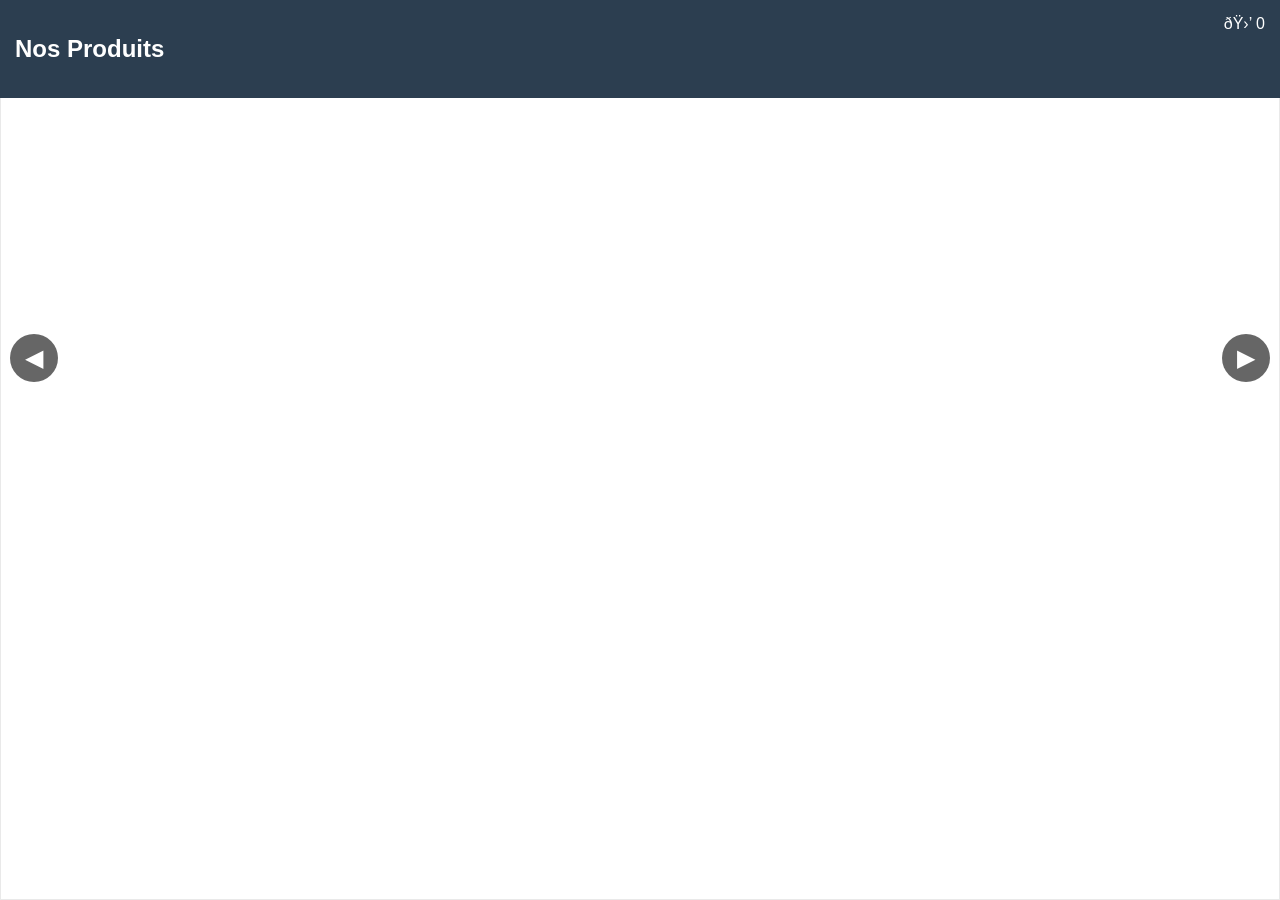
==== commit 92bf45ac: "Update famille.html" ====
--- a/famille.html
+++ b/famille.html
@@ -86,7 +86,7 @@
  flex-wrap:wrap;
 }
 
-/* ✅ taille image */
+/* âœ… taille image */
 .card img {
     width: 100%;
     height: 150px;
@@ -95,19 +95,19 @@
     transition: 0.3s;
 }
 
-/* ✅ zoom carte */
+/* âœ… zoom carte */
 .card {
     transition: 0.3s;
 }
 
-/* ✅ effet hover (agrandissement article) */
+/* âœ… effet hover (agrandissement article) */
 .card:hover {
     transform: scale(1.08);
     z-index: 5;
     box-shadow: 0 10px 20px rgba(0,0,0,0.3);
 }
 
-/* ✅ zoom image interne */
+/* âœ… zoom image interne */
 .card:hover img {
     transform: scale(1.15);
 }
@@ -134,7 +134,7 @@
 <header>
 <h2>Nos Produits</h2>
 <div class="cart-btn" onclick="toggleCart()">
-    🛒 <span id="count">0</span>
+    ðŸ›’ <span id="count">0</span>
 </div>
 </header>
 
@@ -162,7 +162,7 @@
  <input id="prenom" placeholder="Prénom" style="width:100%; margin:5px;"><br>
  <input id="adresse" placeholder="Adresse" style="width:100%; margin:5px;"><br>
 
- <p>Livraison : 2 €</p>
+ <p>Livraison : 2 DT</p>
 
  <button onclick="sendOrder()">Valider</button>
 
@@ -170,7 +170,7 @@
 
 <h3>Panier</h3>
 <ul id="cartItems"></ul>
-<p id="total">Total : 0 €</p>
+<p id="total">Total : 0 DT</p>
 <button onclick="showCheckout()">Acheter</button>
 </div>
 <script src="https://cdn.jsdelivr.net/npm/emailjs-com@3/dist/email.min.js"></script>
@@ -183,7 +183,7 @@
 <script>
 document.addEventListener("DOMContentLoaded", () => {
 if(typeof emailjs === "undefined"){
- console.log("EmailJS non chargé");
+ console.log("EmailJS non chargÃ©");
 }
 // ? vider panier UNE seule fois au premier lancement
 if (!sessionStorage.getItem("initCartDone")) {
@@ -196,16 +196,16 @@
  {nom:"Visage", img:"https://i.imgur.com/YQnEZTk.jpeg"},
  {nom:"Corps", img:"https://i.imgur.com/i3mQHvy.jpeg"},
  {nom:"Huile", img:"https://blogger.googleusercontent.com/img/b/R29vZ2xl/AVvXsEgHjKKIQ3MYbNWu4Da8HhtwnDLiqnMciK6pAXEap4nA7Fjbxl5n60zmZL05f1Z5L4zovhszRD1Fe2cTPNmb4Tp8m2o-q9BHHklfn7IsOWUSo2pfKd-DrUeZEDv2NjZXV6xXASj9dwIk5dIA8qxXBngYFQt92qWY8W7Fbxl2qey80Bu5RzxOCHzhvP5g/s16000/avis-avene-protections-solaires-notino-coups-de-coeur-de-mumu.jpeg"},
- {nom:"Sèrom", img:"https://i.imgur.com/uL3HKIC.jpeg"},
+ {nom:"SÃ¨rom", img:"https://i.imgur.com/uL3HKIC.jpeg"},
  {nom:"Ortho", img:"https://i.imgur.com/IIwhcLd.jpeg"}
 ];
 
 const produits = {
  Solaire:[{nom:"SPF50",prix:20,remise:10,stock:10}],
- Visage:[{nom:"Crème",prix:30,remise:5,stock:5}],
+ Visage:[{nom:"CrÃ¨me",prix:30,remise:5,stock:5}],
  Corps:[{nom:"Lotion",prix:15,remise:0,stock:8}],
  Huile:[{nom:"Huile",prix:20,remise:10,stock:10}],
- Sèrom:[{nom:"Sèrom",prix:35,remise:5,stock:5}],
+ SÃ¨rom:[{nom:"SÃ¨rom",prix:35,remise:5,stock:5}],
  Ortho:[{nom:"Lotion",prix:25,remise:0,stock:8}],
 };
 
@@ -214,7 +214,7 @@
 let position = 0;
 let auto;
 
-// largeur 1 �l�ment
+// largeur 1 élément
 function getWidth(){
   const item = document.querySelector(".fam");
   return item ? item.offsetWidth + 10 : 150;
@@ -240,7 +240,7 @@
 famDiv.addEventListener("mouseenter", () => clearInterval(auto));
 famDiv.addEventListener("mouseleave", startAuto);
 
-// d�marrage
+// démarrage
 startAuto();
 
 
@@ -279,9 +279,9 @@
   <img src="${img}" alt="produit">
 
   <h3>${p.nom}</h3> 
-  Prix: ${p.prix} €<br> 
+  Prix: ${p.prix} â‚¬<br> 
   Remise: ${p.remise}%<br> 
-  Final: ${final.toFixed(2)} €<br> 
+  Final: ${final.toFixed(2)} â‚¬<br> 
   Stock: ${p.stock}<br> 
 
   <button onclick="addCart('${p.nom}', ${final})">Ajouter</button> 
@@ -292,7 +292,7 @@
 
 
 // ===== SLIDER =====
-// contr�le du slider
+// contrôle du slider
 window.scrollLeft = () => {
   position -= 150;
   if (position < 0) position = 0;
@@ -351,12 +351,12 @@
             <button onclick="qty(${i},-1)">-</button>
             ${it.qte}
             <button onclick="qty(${i},1)">+</button>
-            = ${sub.toFixed(2)} €
+            = ${sub.toFixed(2)} DT
             <button onclick="del(${i})">X</button>
         </li>`;
     });
 
-    document.getElementById("total").innerText = "Total : " + total.toFixed(2) + " €";
+    document.getElementById("total").innerText = "Total : " + total.toFixed(2) + " DT";
     document.getElementById("count").innerText = count;
 }
 
@@ -395,7 +395,7 @@
 
     let datePart = dd + mm + yy; // ex: 140526
 
-    // récupérer dernier compteur
+    // rÃ©cupÃ©rer dernier compteur
     let lastDate = localStorage.getItem("orderDate");
     let counter = localStorage.getItem("orderCount");
 
@@ -417,7 +417,7 @@
 window.sendOrder = function(){
 
  if(typeof emailjs === "undefined"){
-  alert("EmailJS non chargé ?");
+  alert("EmailJS non chargÃ© ?");
   return;
  }
 
@@ -431,34 +431,34 @@
  }
 
  let cart = getCart();
- let orderId = generateOrderNumber(); // ✅ NEW
+ let orderId = generateOrderNumber(); // âœ… NEW
 
  let total = 0;
- let message = "Commande N°: " + orderId + "\n\n";
+ let message = "Commande NÂ°: " + orderId + "\n\n";
 
  cart.forEach(it=>{
   let sub = it.prix * it.qte;
   total += sub;
-  message += it.nom + " x" + it.qte + " = " + sub + " €\n";
+  message += it.nom + " x" + it.qte + " = " + sub + " DT\n";
  });
 
  let livraison = 7;
  total += livraison;
 
- message += "\nLivraison: " + livraison + " €";
- message += "\nTOTAL: " + total + " €\n\n";
+ message += "\nLivraison: " + livraison + " DT";
+ message += "\nTOTAL: " + total + " DT\n\n";
 
  message += "Client:\n" + nom + " " + prenom + "\n" + adresse;
 
  emailjs.send("service_mntu679", "template_ck3fxdg", {
     message: message,
-    order_id: orderId // ✅ tu peux aussi l’utiliser dans EmailJS
+    order_id: orderId // âœ… tu peux aussi lâ€™utiliser dans EmailJS
  })
  .then(function(response) {
-  alert("✅ EMAIL ENVOYE !");
+  alert("âœ… EMAIL ENVOYE !");
  })
  .catch(function(error) {
-  alert("❌ ERREUR EMAIL");
+  alert("âŒ ERREUR EMAIL");
   console.log(error);
  });
 
